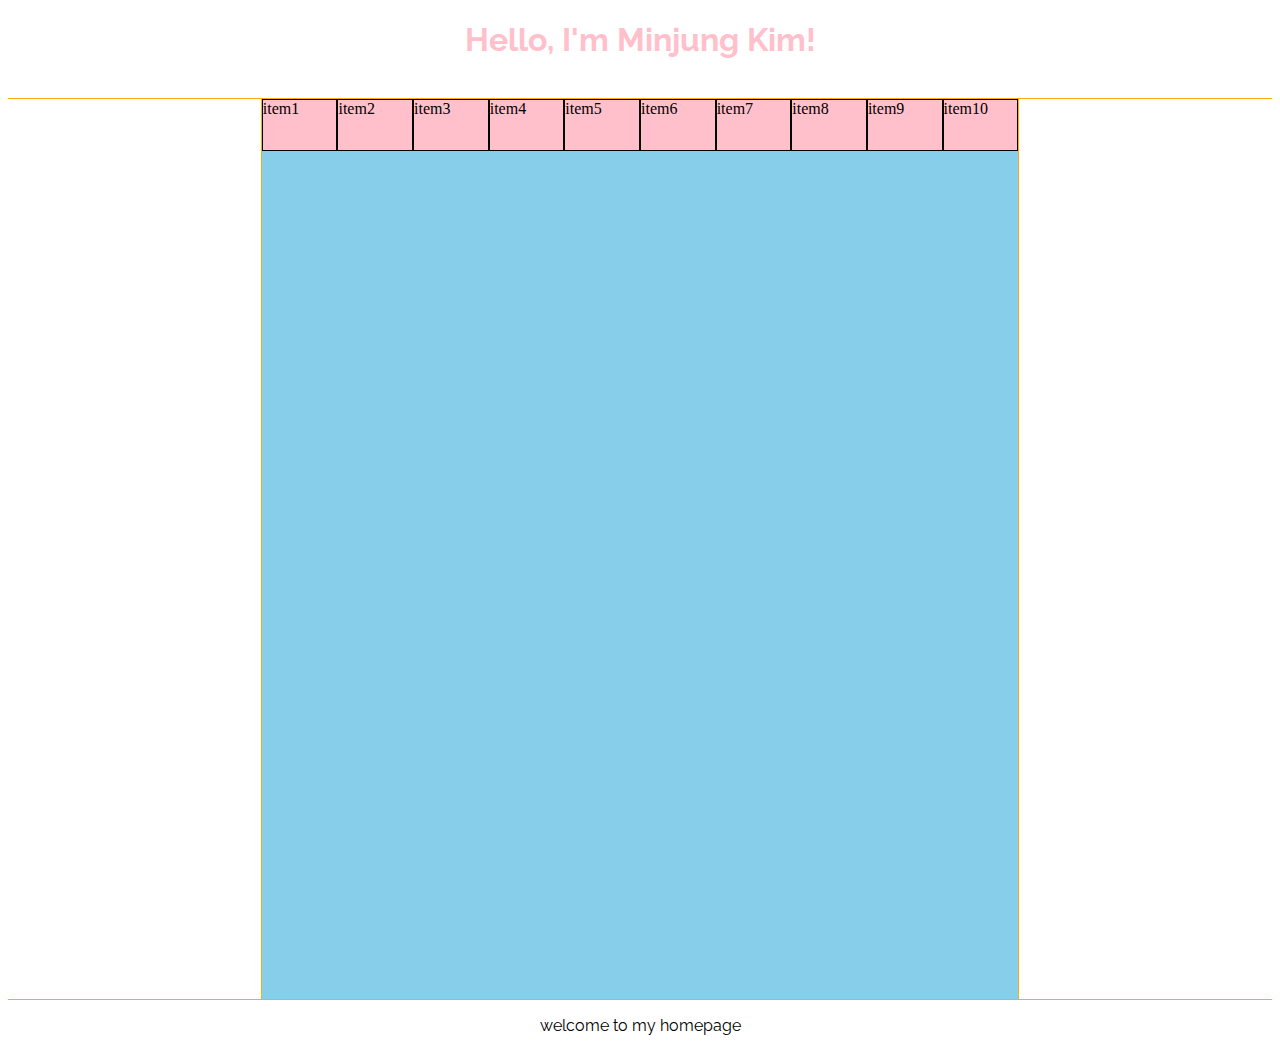
==== index.html @ cd4e2cd6 "1st upload" ====
<!DOCTYPE html>
<html lang="ja">
<head>
    <meta charset="UTF-8">
    <meta http-equiv="X-UA-Compatible" content="IE=edge">
    <meta name="viewport" content="width=device-width, initial-scale=1.0">
    <title>About Mimjung Kim</title>
    <link rel="stylesheet" type="text/css" href="style.css">
    <link rel="preconnect" href="https://fonts.googleapis.com">
	<link rel="preconnect" href="https://fonts.gstatic.com" crossorigin>
	<link href="https://fonts.googleapis.com/css2?family=Murecho:wght@200&family=Raleway:ital,wght@1,300&display=swap" rel="stylesheet">
</head>

<body>
   <h1 style= "color: pink;">Hello, I'm Minjung Kim!</h1><br>
   <div class="grid">
   		<div class="sidebar-a"></div>
   		<div class="main">
   			<div class="container">
   				<div class="item item1">item1</div>
   				<div class="item item2">item2</div>
   				<div class="item item3">item3</div>
   				<div class="item item4">item4</div>
   				<div class="item item5">item5</div>
   				<div class="item item6">item6</div>
   				<div class="item item7">item7</div>
   				<div class="item item8">item8</div>
   				<div class="item item9">item9</div>
   				<div class="item item10">item10</div>
   			</div>	
   		</div>	
   		<div class="sidebar-b"></div>
   </div>
   <p class="footer">welcome to my homepage</p>		
  
</body>

</html>
---- style.css ----
.container{
	display: flex;
	flex-flow: row;
	background-color: skyblue;
	height: 100vh;
	
	justify-content: center;
	align-items: flex-start;
	align-content: flex-start;
}

.item{
	width: 100%;
	height: 50px;
	background-color: pink;
	border: 1px solid black;
}		




.body{
	margin:0;
}	

.grid{
	display: grid;
	grid-template-columns: 1fr 3fr 1fr;
}

.sidebar-a{
	border-top: 1px solid rgb(253, 171, 19);
	border-bottom: 1px solid rgb(253, 171, 19);
	height: 100vh;
}

.main{
	border: 1px solid rgb(253, 171, 19);
	height: 100vh;
}
.sidebar-b{
	border-top: 1px solid rgb(253, 171, 19);
	border-bottom: 1px solid rgb(253, 171, 19);
	height: 100vh;
}

h1,p{
	text-align: center;
	font-family: 'Raleway', sans-serif;

}
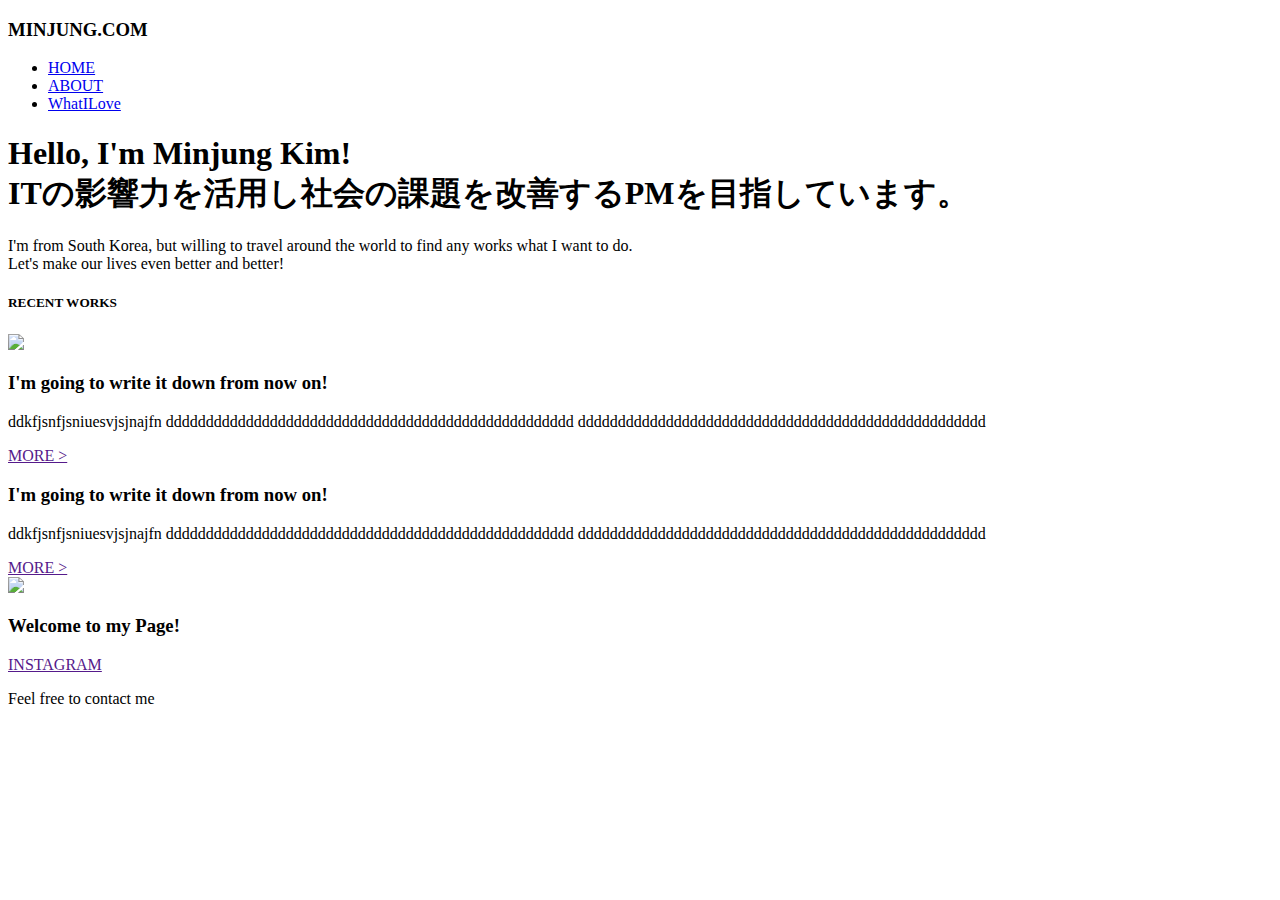
==== commit c4f6e377: "Add files via upload" ====
--- a/index.html
+++ b/index.html
@@ -2,37 +2,71 @@
 <html lang="ja">
 <head>
     <meta charset="UTF-8">
-    <meta http-equiv="X-UA-Compatible" content="IE=edge">
     <meta name="viewport" content="width=device-width, initial-scale=1.0">
-    <title>About Mimjung Kim</title>
-    <link rel="stylesheet" type="text/css" href="style.css">
-    <link rel="preconnect" href="https://fonts.googleapis.com">
-	<link rel="preconnect" href="https://fonts.gstatic.com" crossorigin>
-	<link href="https://fonts.googleapis.com/css2?family=Murecho:wght@200&family=Raleway:ital,wght@1,300&display=swap" rel="stylesheet">
+    <title>Mimjung Kim's page</title>
+    <link rel="stylesheet" type="text/css" href="style1.css">
+	<link rel="preconnect" href="https://fonts.googleapis.com">
+	<link href="https://fonts.googleapis.com/css2?family=Montserrat:wght@300&family=Murecho:wght@200&display=swap" rel="stylesheet">
 </head>
 
 <body>
-   <h1 style= "color: pink;">Hello, I'm Minjung Kim!</h1><br>
-   <div class="grid">
-   		<div class="sidebar-a"></div>
-   		<div class="main">
-   			<div class="container">
-   				<div class="item item1">item1</div>
-   				<div class="item item2">item2</div>
-   				<div class="item item3">item3</div>
-   				<div class="item item4">item4</div>
-   				<div class="item item5">item5</div>
-   				<div class="item item6">item6</div>
-   				<div class="item item7">item7</div>
-   				<div class="item item8">item8</div>
-   				<div class="item item9">item9</div>
-   				<div class="item item10">item10</div>
-   			</div>	
-   		</div>	
-   		<div class="sidebar-b"></div>
-   </div>
-   <p class="footer">welcome to my homepage</p>		
-  
+	<div class="frame">
+		
+			<nav class="navigator">
+				<h3 class="site-name">MINJUNG.COM</h3>
+				<ul>
+					<li><a class="nav-menu" href="index1.html">HOME</a></li>
+					<li><a class="nav-menu" href="info.html">ABOUT</a></li>
+					<li><a class="nav-menu" href="WhatILove.html">WhatILove</a></li>
+				</ul>
+			</nav>
+		
+			
+		<div class="dashboard">
+			<h1 class="japaneses-comment">Hello, I'm <a class="sample">Minjung Kim!</a><br>
+				ITの影響力を活用し社会の課題を改善する<a class="highlight">PM</a>を目指しています。</h1>
+			<p class="english-comment">I'm from South Korea, but willing to travel around the world to find any works what I want to do.<br>
+			Let's make our lives even better and better!</p>
+		</div>
+			
+		<h5 class="recent-menu">RECENT WORKS</h5>
+			<div class="recent-works">
+				<div class="article" id="article1">
+					<img class="thumbnail" id="thumb1" src="雑貨屋巡り/IMG_8785.jpg">
+					<div class="article-info">
+						<h3 class="article-name" id="name1">I'm going to write it down from now on!</h3>
+						<p class="article-comment">ddkfjsnfjsniuesvjsjnajfn
+						ddddddddddddddddddddddddddddddddddddddddddddddddddd
+						ddddddddddddddddddddddddddddddddddddddddddddddddddd</p>
+						<a class="more" href="" target="_blank">MORE ></a>
+				</div>	
+			 </div>
+			
+				<div class="article" id="article2">
+					<div class="article-info">
+						<h3 class="article-name" id="name2">I'm going to write it down from now on!</h3>
+						<p class="article-comment" id="comment2">ddkfjsnfjsniuesvjsjnajfn
+						ddddddddddddddddddddddddddddddddddddddddddddddddddd
+						ddddddddddddddddddddddddddddddddddddddddddddddddddd</p>
+						<a class="more" href="" target="_blank">MORE ></a>
+					</div>	
+					<img class="thumbnail" id="thumb2" src="雑貨屋巡り/IMG_8785.jpg">
+				</div>
+		</div>	
+			
+		<footer class="footer">
+			<h3 class="welcome">Welcome to my Page!</h3> 
+			<div class="links">
+				<a class"instagram" href="">INSTAGRAM</a>
+			</div>
+			<p>Feel free to contact me</p>
+		</footer>
+
 </body>
+</html>		
+		
 
-</html>+
+
+
+		